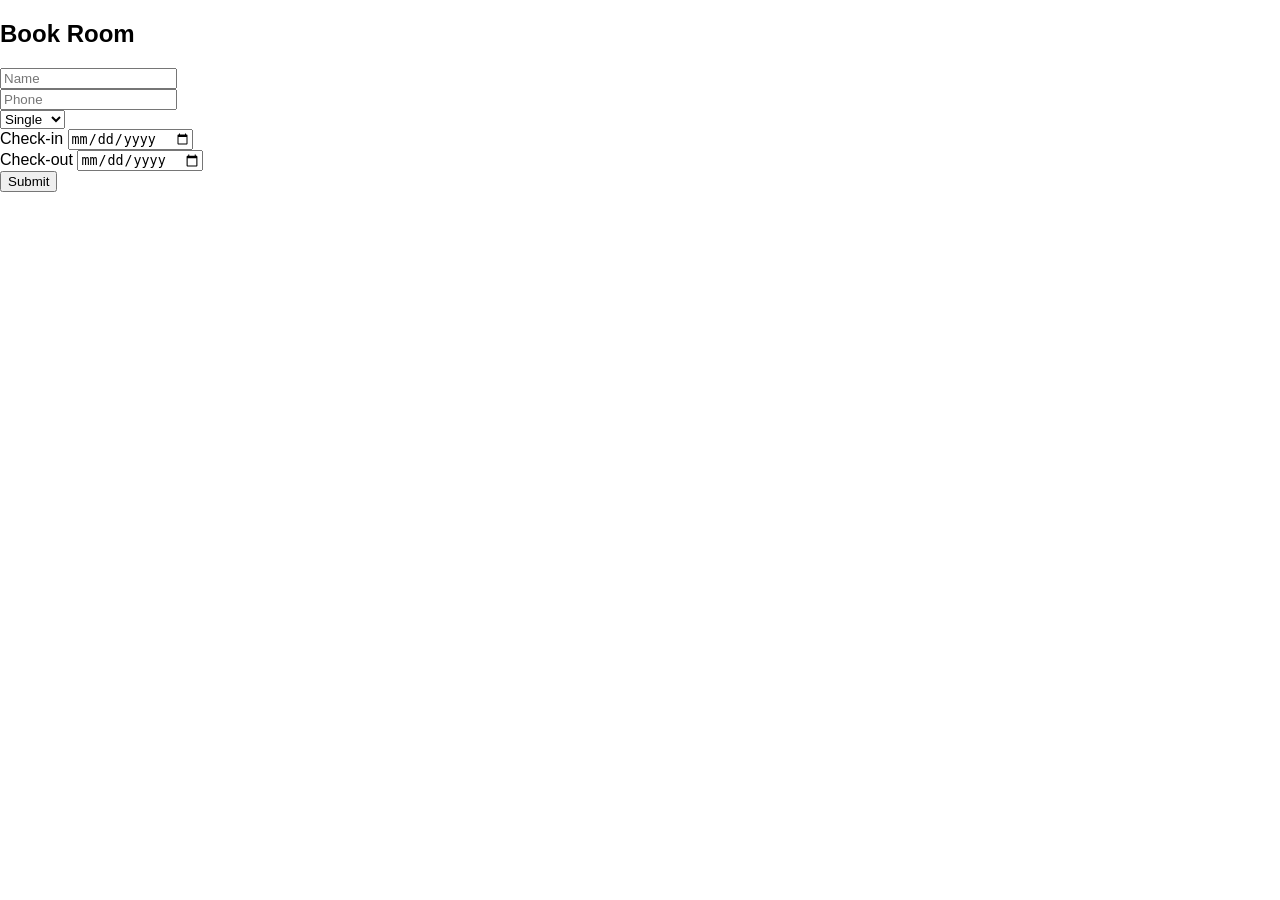
==== booking.html @ 2a0158ea "Create booking.html" ====
<!DOCTYPE html>
<html>
<head>
  <link rel="stylesheet" href="style.css">
</head>
<body>

<h2>Book Room</h2>

<input id="name" placeholder="Name"><br>
<input id="phone" placeholder="Phone"><br>

<select id="room">
  <option value="single">Single</option>
  <option value="double">Double</option>
  <option value="deluxe">Deluxe</option>
</select><br>

<label>Check-in</label>
<input type="date" id="checkin"><br>

<label>Check-out</label>
<input type="date" id="checkout"><br>

<button onclick="bookRoom()">Submit</button>

<h3 id="result"></h3>

<script src="script.js"></script>

</body>
</html>
---- style.css ----
body {
    margin: 0;
    font-family: Arial, sans-serif;
}

/* HERO */
.hero {
    height: 100vh;
    background: linear-gradient(rgba(0,0,0,0.4), rgba(0,0,0,0.4)),
    url("https://images.unsplash.com/photo-1566073771259-6a8506099945");
    background-size: cover;
    background-position: center;

    display: flex;
    justify-content: center;
    align-items: center;
    color: white;
    text-align: center;
}

.hero button {
    padding: 12px 30px;
    background: #f2b44c;
    border: none;
    cursor: pointer;
}

/* HOTEL DETAILS */
.hotel-details {
    padding: 50px;
    text-align: center;
    background: #f8f6f2;
}

.image-grid {
    display: grid;
    grid-template-columns: repeat(3, 1fr);
    gap: 20px;
    margin: 30px 0;
}

.image-grid img {
    width: 100%;
    height: 220px;
    object-fit: cover;
    border-radius: 10px;
}

.book-now {
    padding: 14px 40px;
    background: #f2b44c;
    border: none;
    font-size: 16px;
    cursor: pointer;
}

/* BOOKING DETAILS */
.booking-details {
    padding: 50px;
    background: #ffffff;
    text-align: center;
}

.booking-details input,
.booking-details select,
.booking-details button {
    display: block;
    width: 250px;
    margin: 10px auto;
    padding: 10px;
}
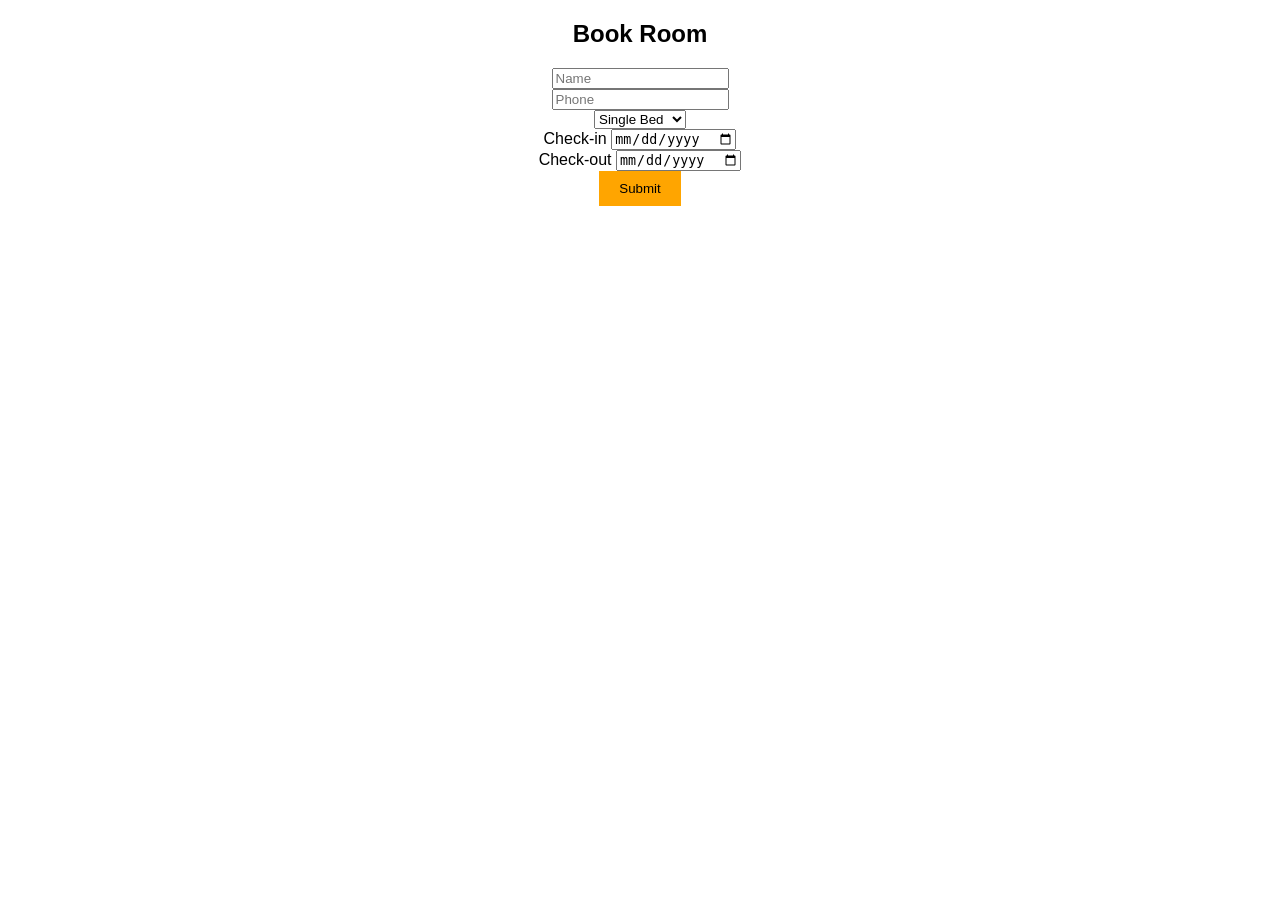
==== commit 6f6cb37f: "Update booking.html" ====
--- a/booking.html
+++ b/booking.html
@@ -1,6 +1,7 @@
 <!DOCTYPE html>
 <html>
 <head>
+  <title>Booking</title>
   <link rel="stylesheet" href="style.css">
 </head>
 <body>
@@ -11,8 +12,8 @@
 <input id="phone" placeholder="Phone"><br>
 
 <select id="room">
-  <option value="single">Single</option>
-  <option value="double">Double</option>
+  <option value="single">Single Bed</option>
+  <option value="double">Double Bed</option>
   <option value="deluxe">Deluxe</option>
 </select><br>
 
--- a/style.css
+++ b/style.css
@@ -1,71 +1,29 @@
-body {
-    margin: 0;
-    font-family: Arial, sans-serif;
-}
-
-/* HERO */
-.hero {
-    height: 100vh;
-    background: linear-gradient(rgba(0,0,0,0.4), rgba(0,0,0,0.4)),
-    url("https://images.unsplash.com/photo-1566073771259-6a8506099945");
-    background-size: cover;
-    background-position: center;
-
-    display: flex;
-    justify-content: center;
-    align-items: center;
-    color: white;
-    text-align: center;
-}
-
-.hero button {
-    padding: 12px 30px;
-    background: #f2b44c;
-    border: none;
-    cursor: pointer;
-}
-
-/* HOTEL DETAILS */
-.hotel-details {
-    padding: 50px;
-    text-align: center;
-    background: #f8f6f2;
-}
-
-.image-grid {
-    display: grid;
-    grid-template-columns: repeat(3, 1fr);
-    gap: 20px;
-    margin: 30px 0;
-}
-
-.image-grid img {
-    width: 100%;
-    height: 220px;
-    object-fit: cover;
-    border-radius: 10px;
-}
-
-.book-now {
-    padding: 14px 40px;
-    background: #f2b44c;
-    border: none;
-    font-size: 16px;
-    cursor: pointer;
-}
-
-/* BOOKING DETAILS */
-.booking-details {
-    padding: 50px;
-    background: #ffffff;
-    text-align: center;
-}
-
-.booking-details input,
-.booking-details select,
-.booking-details button {
-    display: block;
-    width: 250px;
-    margin: 10px auto;
-    padding: 10px;
-}
+body {
+  font-family: Arial;
+  text-align: center;
+}
+
+.home {
+  background-image: url("https://source.unsplash.com/1600x900/?hotel");
+  background-size: cover;
+  color: white;
+  padding-top: 200px;
+}
+
+button {
+  padding: 10px 20px;
+  background: orange;
+  border: none;
+  cursor: pointer;
+}
+
+.rooms {
+  display: flex;
+  justify-content: center;
+  gap: 20px;
+}
+
+.rooms img {
+  width: 200px;
+  height: 150px;
+}
